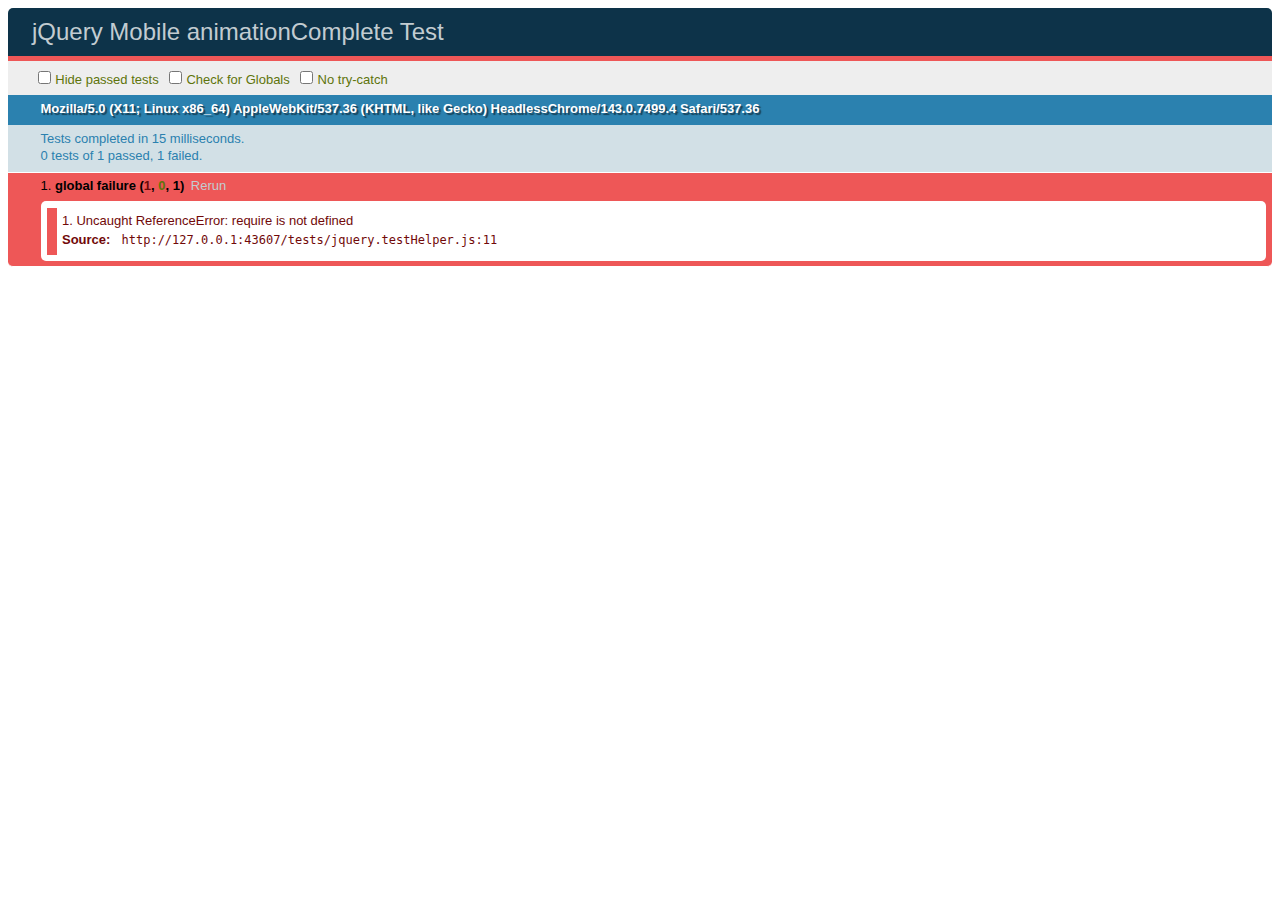
==== tests/integration/animation-complete/index.html @ fd1a916d "Merge branch 'master' of https://github.com/jquery/jquery-mobile into carousel" ====
<!DOCTYPE html>
<html lang="en">
<head>
	<meta charset="utf-8">
	<meta name="viewport" content="width=device-width, initial-scale=1">
	<title>jQuery Mobile animationComplete Test</title>

	<script src="../../../external/requirejs/require.js"></script>
	<script src="../../../js/requirejs.config.js"></script>
	<script src="../../../js/jquery.tag.inserter.js"></script>
	<script src="../../jquery.setNameSpace.js"></script>
	<script src="../../../tests/jquery.testHelper.js"></script>
	<script src="../../../external/qunit/qunit.js"></script>
	<script>
		$.testHelper.asyncLoad([
			[ "jquery.mobile.animationComplete" ],
			[ "animationComplete.js" ]
		]);
	</script>
	<link rel="stylesheet"  href="../../../css/themes/default/jquery.mobile.css" />
	<link rel="stylesheet" href="../../../external/qunit/qunit.css"/>

	<script src="../../swarminject.js"></script>
</head>
<body>
	<div id="qunit"></div>
	<div id="animation-test" class="pop"></div>
	<div id="transition-test"></div>
</body>
</html>
---- external/qunit/qunit.css ----
/**
 * QUnit v1.9.0 - A JavaScript Unit Testing Framework
 *
 * http://docs.jquery.com/QUnit
 *
 * Copyright (c) 2012 John Resig, Jörn Zaefferer
 * Dual licensed under the MIT (MIT-LICENSE.txt)
 * or GPL (GPL-LICENSE.txt) licenses.
 */

/** Font Family and Sizes */

#qunit-tests, #qunit-header, #qunit-banner, #qunit-testrunner-toolbar, #qunit-userAgent, #qunit-testresult {
	font-family: "Helvetica Neue Light", "HelveticaNeue-Light", "Helvetica Neue", Calibri, Helvetica, Arial, sans-serif;
}

#qunit-testrunner-toolbar, #qunit-userAgent, #qunit-testresult, #qunit-tests li { font-size: small; }
#qunit-tests { font-size: smaller; }


/** Resets */

#qunit-tests, #qunit-tests ol, #qunit-header, #qunit-banner, #qunit-userAgent, #qunit-testresult {
	margin: 0;
	padding: 0;
}


/** Header */

#qunit-header {
	padding: 0.5em 0 0.5em 1em;

	color: #8699a4;
	background-color: #0d3349;

	font-size: 1.5em;
	line-height: 1em;
	font-weight: normal;

	border-radius: 5px 5px 0 0;
	-moz-border-radius: 5px 5px 0 0;
	-webkit-border-top-right-radius: 5px;
	-webkit-border-top-left-radius: 5px;
}

#qunit-header a {
	text-decoration: none;
	color: #c2ccd1;
}

#qunit-header a:hover,
#qunit-header a:focus {
	color: #fff;
}

#qunit-testrunner-toolbar label {
	display: inline-block;
	padding: 0 .5em 0 .1em;
}

#qunit-banner {
	height: 5px;
}

#qunit-testrunner-toolbar {
	padding: 0.5em 0 0.5em 2em;
	color: #5E740B;
	background-color: #eee;
}

#qunit-userAgent {
	padding: 0.5em 0 0.5em 2.5em;
	background-color: #2b81af;
	color: #fff;
	text-shadow: rgba(0, 0, 0, 0.5) 2px 2px 1px;
}


/** Tests: Pass/Fail */

#qunit-tests {
	list-style-position: inside;
}

#qunit-tests li {
	padding: 0.4em 0.5em 0.4em 2.5em;
	border-bottom: 1px solid #fff;
	list-style-position: inside;
}

#qunit-tests.hidepass li.pass, #qunit-tests.hidepass li.running  {
	display: none;
}

#qunit-tests li strong {
	cursor: pointer;
}

#qunit-tests li a {
	padding: 0.5em;
	color: #c2ccd1;
	text-decoration: none;
}
#qunit-tests li a:hover,
#qunit-tests li a:focus {
	color: #000;
}

#qunit-tests ol {
	margin-top: 0.5em;
	padding: 0.5em;

	background-color: #fff;

	border-radius: 5px;
	-moz-border-radius: 5px;
	-webkit-border-radius: 5px;
}

#qunit-tests table {
	border-collapse: collapse;
	margin-top: .2em;
}

#qunit-tests th {
	text-align: right;
	vertical-align: top;
	padding: 0 .5em 0 0;
}

#qunit-tests td {
	vertical-align: top;
}

#qunit-tests pre {
	margin: 0;
	white-space: pre-wrap;
	word-wrap: break-word;
}

#qunit-tests del {
	background-color: #e0f2be;
	color: #374e0c;
	text-decoration: none;
}

#qunit-tests ins {
	background-color: #ffcaca;
	color: #500;
	text-decoration: none;
}

/*** Test Counts */

#qunit-tests b.counts                       { color: black; }
#qunit-tests b.passed                       { color: #5E740B; }
#qunit-tests b.failed                       { color: #710909; }

#qunit-tests li li {
	padding: 5px;
	background-color: #fff;
	border-bottom: none;
	list-style-position: inside;
}

/*** Passing Styles */

#qunit-tests li li.pass {
	color: #3c510c;
	background-color: #fff;
	border-left: 10px solid #C6E746;
}

#qunit-tests .pass                          { color: #528CE0; background-color: #D2E0E6; }
#qunit-tests .pass .test-name               { color: #366097; }

#qunit-tests .pass .test-actual,
#qunit-tests .pass .test-expected           { color: #999999; }

#qunit-banner.qunit-pass                    { background-color: #C6E746; }

/*** Failing Styles */

#qunit-tests li li.fail {
	color: #710909;
	background-color: #fff;
	border-left: 10px solid #EE5757;
	white-space: pre;
}

#qunit-tests > li:last-child {
	border-radius: 0 0 5px 5px;
	-moz-border-radius: 0 0 5px 5px;
	-webkit-border-bottom-right-radius: 5px;
	-webkit-border-bottom-left-radius: 5px;
}

#qunit-tests .fail                          { color: #000000; background-color: #EE5757; }
#qunit-tests .fail .test-name,
#qunit-tests .fail .module-name             { color: #000000; }

#qunit-tests .fail .test-actual             { color: #EE5757; }
#qunit-tests .fail .test-expected           { color: green;   }

#qunit-banner.qunit-fail                    { background-color: #EE5757; }


/** Result */

#qunit-testresult {
	padding: 0.5em 0.5em 0.5em 2.5em;

	color: #2b81af;
	background-color: #D2E0E6;

	border-bottom: 1px solid white;
}
#qunit-testresult .module-name {
	font-weight: bold;
}

/** Fixture */

#qunit-fixture {
	position: absolute;
	top: -10000px;
	left: -10000px;
	width: 1000px;
	height: 1000px;
}
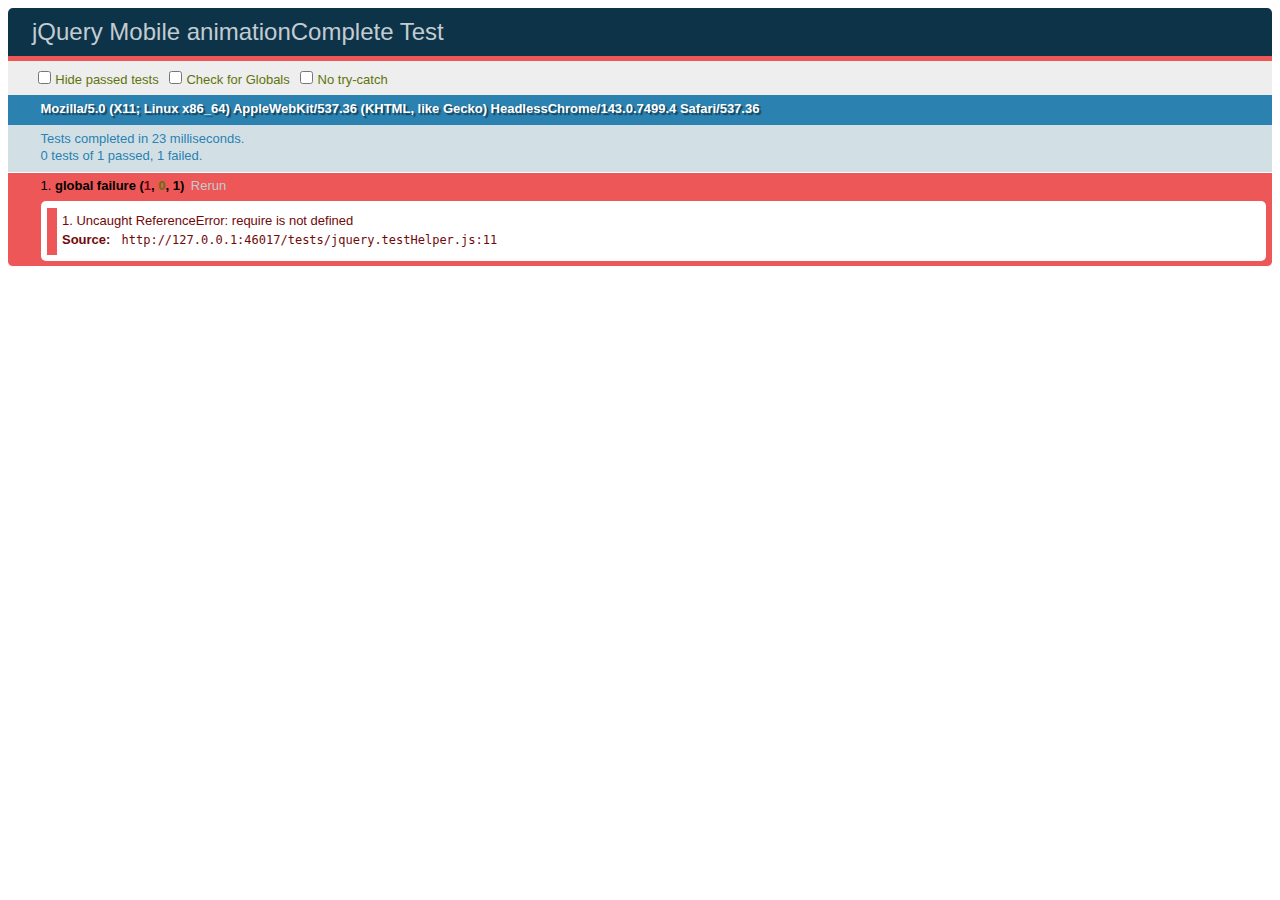
==== commit ec89e523: "Merge branch 'master' of https://github.com/jquery/jquery-mobile into carousel" ====
--- a/tests/integration/animation-complete/index.html
+++ b/tests/integration/animation-complete/index.html
@@ -13,7 +13,7 @@
 	<script src="../../../external/qunit/qunit.js"></script>
 	<script>
 		$.testHelper.asyncLoad([
-			[ "jquery.mobile.animationComplete" ],
+			[ "animationComplete" ],
 			[ "animationComplete.js" ]
 		]);
 	</script>
